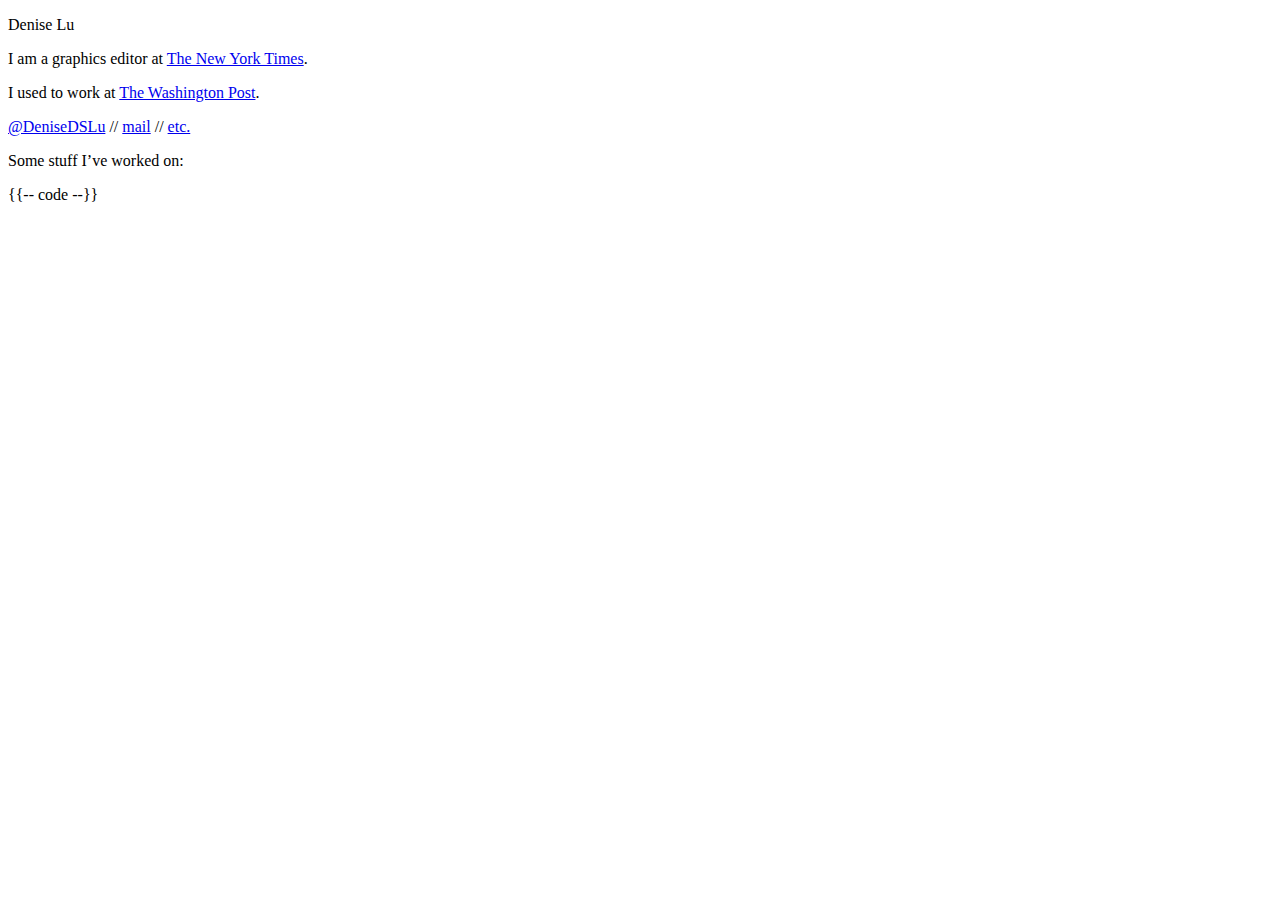
==== scripts/templates/index.html @ f28c9770 "simplify" ====
<!DOCTYPE html>
<html lang="en">
<head>
	<title>Denise Lu, digital journalist</title>
	<meta charset="UTF-8">
	<meta name="viewport" content="width=device-width, initial-scale=1.0">
	<meta name="keywords" content="denise lu, graphics, data visualization, data vis, maps, charts, gis, visual journalist, developer, data, washington post, new york times, northwestern university, design, code">
	<meta name="description" content="Denise Lu, digital journalist">
	<meta name="author" content="Denise Lu">
    <link rel="stylesheet" href="//code.cdn.mozilla.net/fonts/fira.css">
    <link rel="stylesheet" type="text/css" href="css/stylesheet.css?242">
    <link rel="shortcut icon" type="image/x-icon" href="favicon.ico"/>
<script>
  (function(i,s,o,g,r,a,m){i['GoogleAnalyticsObject']=r;i[r]=i[r]||function(){
  (i[r].q=i[r].q||[]).push(arguments)},i[r].l=1*new Date();a=s.createElement(o),
  m=s.getElementsByTagName(o)[0];a.async=1;a.src=g;m.parentNode.insertBefore(a,m)
  })(window,document,'script','//www.google-analytics.com/analytics.js','ga');
  ga('create', 'UA-46793815-1', 'deniselu.com');
  ga('send', 'pageview');
</script>
</head>

<body>

	<div id="content">
		
		<div class="row fira-mono" id="about">
			<p class="h1">Denise Lu</p>
			<p class="h2">I am a graphics editor at <a href="https://www.nytimes.com/by/denise-lu" target="_blank">The New York Times</a>.</p>
			<p class="h2">I used to work at <a href="https://www.washingtonpost.com/people/denise-lu/" target="_blank">The Washington Post</a>.</p>
			<p class="h2"><a href="https://twitter.com/DeniseDSLu" target="_blank">@DeniseDSLu</a> // <a href="mailto:denise.ds.lu@gmail.com">mail</a> // <a href="https://medium.com/@DeniseDSLu" target="_blank">etc.</a></p>
		</div>

		<div class="row" id="graphics">
			<p class="h2 fira-mono">Some stuff I’ve worked on:</p>
			{{-- code --}}
		</div>

	</div>


<script src="http://code.jquery.com/jquery-1.10.2.min.js"></script>
<script src="js/script.js"></script>
</body>
</html>
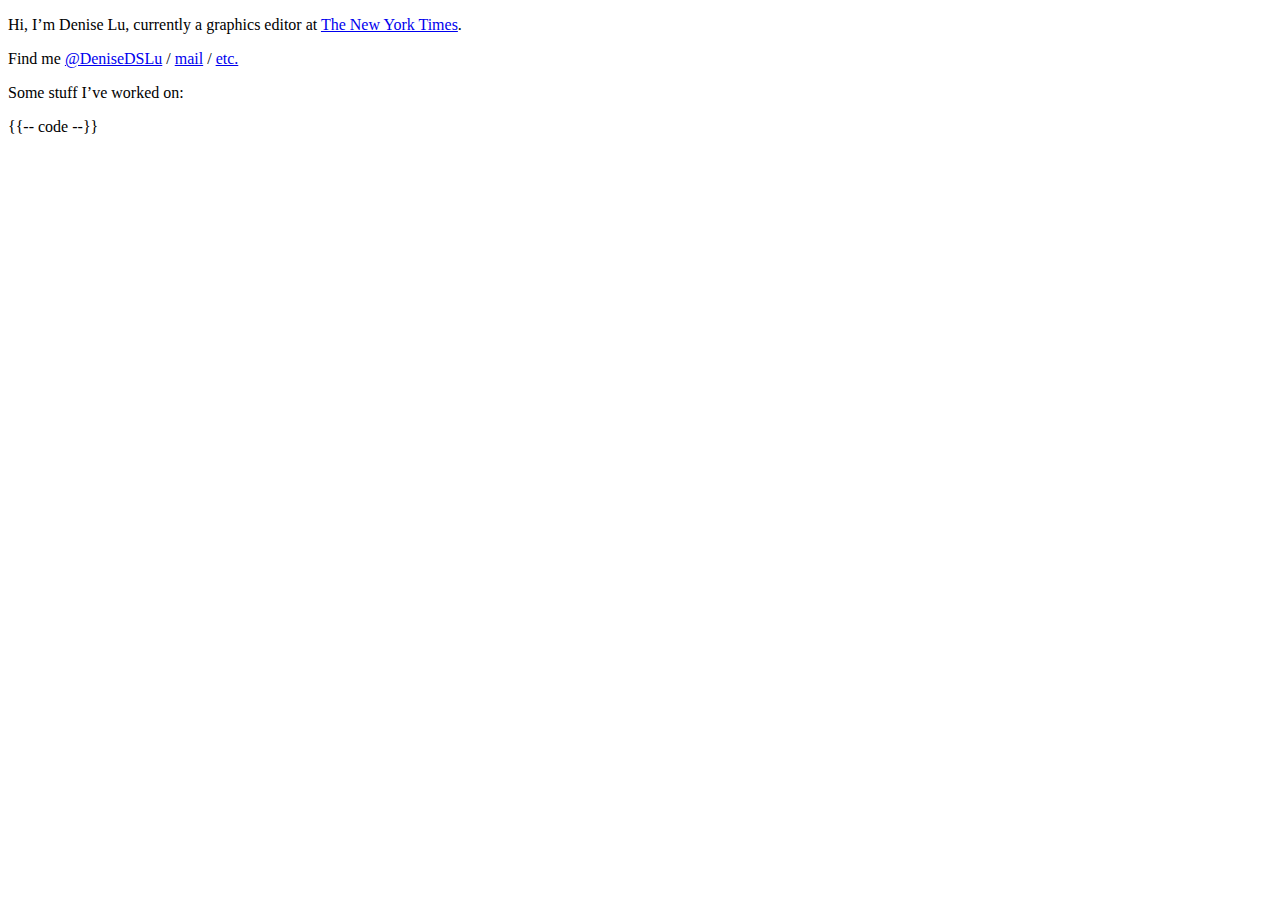
==== commit 6d2f70b5: "up" ====
--- a/scripts/templates/index.html
+++ b/scripts/templates/index.html
@@ -5,7 +5,7 @@
 	<meta charset="UTF-8">
 	<meta name="viewport" content="width=device-width, initial-scale=1.0">
 	<meta name="keywords" content="denise lu, graphics, data visualization, data vis, maps, charts, gis, visual journalist, developer, data, washington post, new york times, northwestern university, design, code">
-	<meta name="description" content="Denise Lu, digital journalist">
+	<meta name="description" content="Denise Lu, visual journalist">
 	<meta name="author" content="Denise Lu">
     <link rel="stylesheet" href="//code.cdn.mozilla.net/fonts/fira.css">
     <link rel="stylesheet" type="text/css" href="css/stylesheet.css?242">
@@ -25,10 +25,8 @@
 	<div id="content">
 		
 		<div class="row fira-mono" id="about">
-			<p class="h1">Denise Lu</p>
-			<p class="h2">I am a graphics editor at <a href="https://www.nytimes.com/by/denise-lu" target="_blank">The New York Times</a>.</p>
-			<p class="h2">I used to work at <a href="https://www.washingtonpost.com/people/denise-lu/" target="_blank">The Washington Post</a>.</p>
-			<p class="h2"><a href="https://twitter.com/DeniseDSLu" target="_blank">@DeniseDSLu</a> // <a href="mailto:denise.ds.lu@gmail.com">mail</a> // <a href="https://medium.com/@DeniseDSLu" target="_blank">etc.</a></p>
+			<p class="h2">Hi, I’m Denise Lu, currently a graphics editor at <a href="https://www.nytimes.com/by/denise-lu" target="_blank">The New York Times</a>.</p>
+			<p class="h2">Find me <a href="https://twitter.com/DeniseDSLu" target="_blank">@DeniseDSLu</a> / <a href="mailto:denise.ds.lu@gmail.com">mail</a> / <a href="https://medium.com/@DeniseDSLu" target="_blank">etc.</a></p>
 		</div>
 
 		<div class="row" id="graphics">
@@ -38,8 +36,5 @@
 
 	</div>
 
-
-<script src="http://code.jquery.com/jquery-1.10.2.min.js"></script>
-<script src="js/script.js"></script>
 </body>
 </html>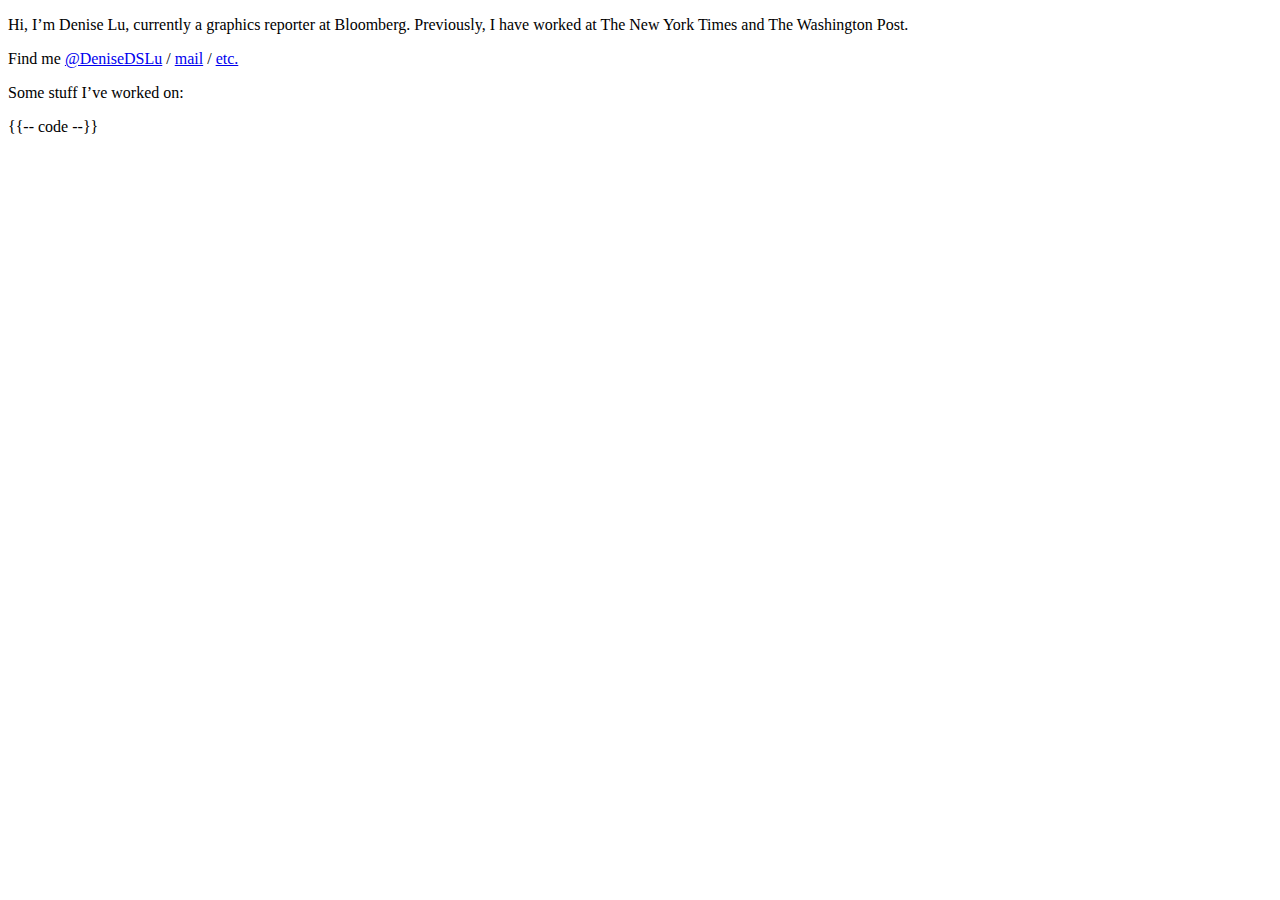
==== commit c70c01d6: "up" ====
--- a/scripts/templates/index.html
+++ b/scripts/templates/index.html
@@ -1,10 +1,10 @@
 <!DOCTYPE html>
 <html lang="en">
 <head>
-	<title>Denise Lu, digital journalist</title>
+	<title>Denise Lu, visual journalist</title>
 	<meta charset="UTF-8">
 	<meta name="viewport" content="width=device-width, initial-scale=1.0">
-	<meta name="keywords" content="denise lu, graphics, data visualization, data vis, maps, charts, gis, visual journalist, developer, data, washington post, new york times, northwestern university, design, code">
+	<meta name="keywords" content="denise lu, graphics, data visualization, data vis, maps, charts, gis, visual journalist, developer, data, washington post, new york times, bloomberg news, northwestern university, design, code">
 	<meta name="description" content="Denise Lu, visual journalist">
 	<meta name="author" content="Denise Lu">
     <link rel="stylesheet" href="//code.cdn.mozilla.net/fonts/fira.css">
@@ -25,14 +25,15 @@
 	<div id="content">
 		
 		<div class="row fira-mono" id="about">
-			<p class="h2">Hi, I’m Denise Lu, currently a graphics editor at <a href="https://www.nytimes.com/by/denise-lu" target="_blank">The New York Times</a>.</p>
-			<p class="h2">Find me <a href="https://twitter.com/DeniseDSLu" target="_blank">@DeniseDSLu</a> / <a href="mailto:denise.ds.lu@gmail.com">mail</a> / <a href="https://medium.com/@DeniseDSLu" target="_blank">etc.</a></p>
+			<p class="h1">Hi, I’m Denise Lu, currently a graphics reporter at Bloomberg. Previously, I have worked at The New York Times and The Washington Post.</p>
+			<p class="h1">Find me <a href="https://twitter.com/DeniseDSLu" target="_blank">@DeniseDSLu</a> / <a href="mailto:denise.ds.lu@gmail.com">mail</a> / <a href="https://medium.com/@DeniseDSLu" target="_blank">etc.</a></p>
 		</div>
 
 		<div class="row" id="graphics">
-			<p class="h2 fira-mono">Some stuff I’ve worked on:</p>
+			<p class="h1 fira-mono">Some stuff I’ve worked on:</p>
 			{{-- code --}}
 		</div>
+
 
 	</div>
 
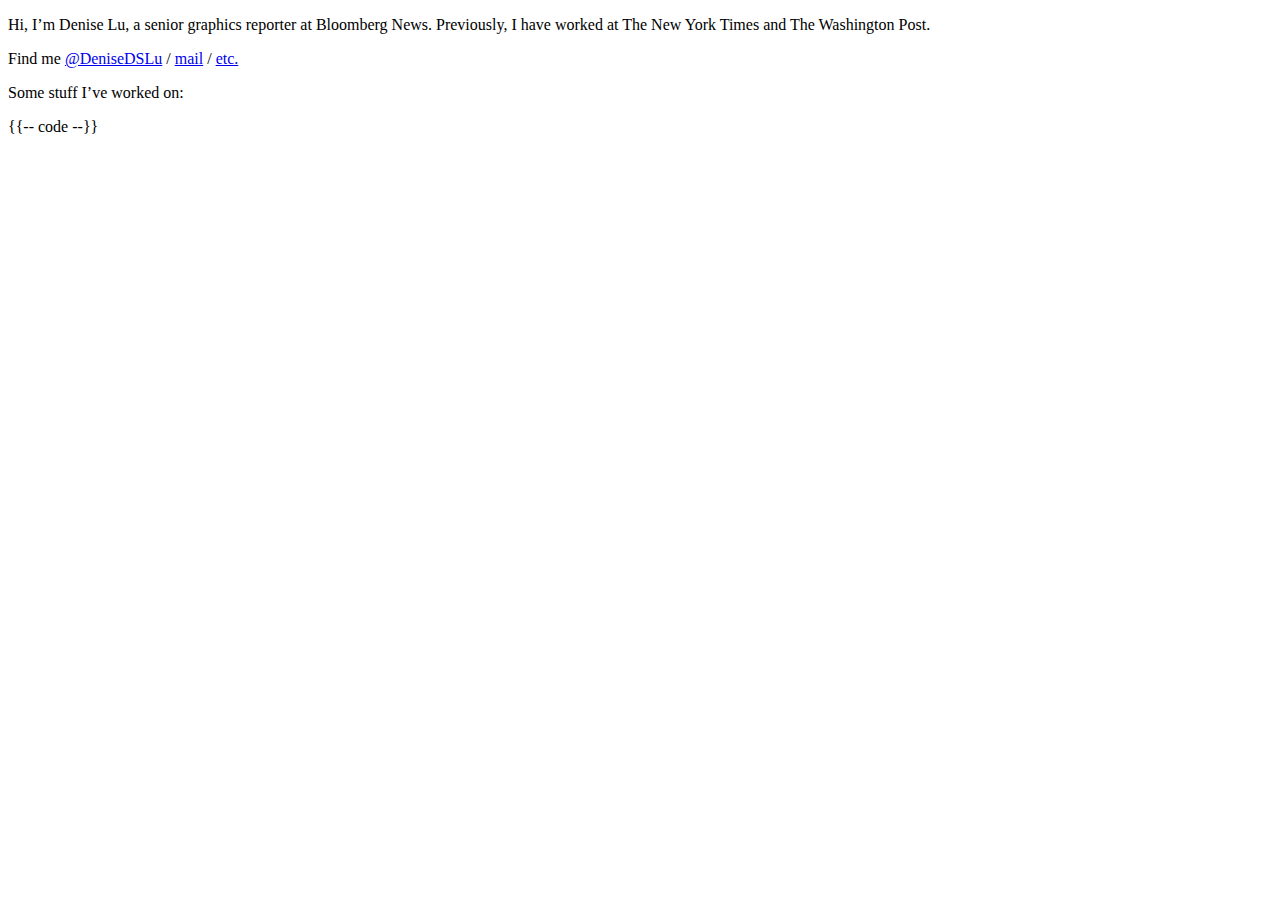
==== commit dc4a63b4: "up" ====
--- a/scripts/templates/index.html
+++ b/scripts/templates/index.html
@@ -25,7 +25,7 @@
 	<div id="content">
 		
 		<div class="row fira-mono" id="about">
-			<p class="h1">Hi, I’m Denise Lu, currently a graphics reporter at Bloomberg. Previously, I have worked at The New York Times and The Washington Post.</p>
+			<p class="h1">Hi, I’m Denise Lu, a senior graphics reporter at Bloomberg News. Previously, I have worked at The New York Times and The Washington Post.</p>
 			<p class="h1">Find me <a href="https://twitter.com/DeniseDSLu" target="_blank">@DeniseDSLu</a> / <a href="mailto:denise.ds.lu@gmail.com">mail</a> / <a href="https://medium.com/@DeniseDSLu" target="_blank">etc.</a></p>
 		</div>
 
